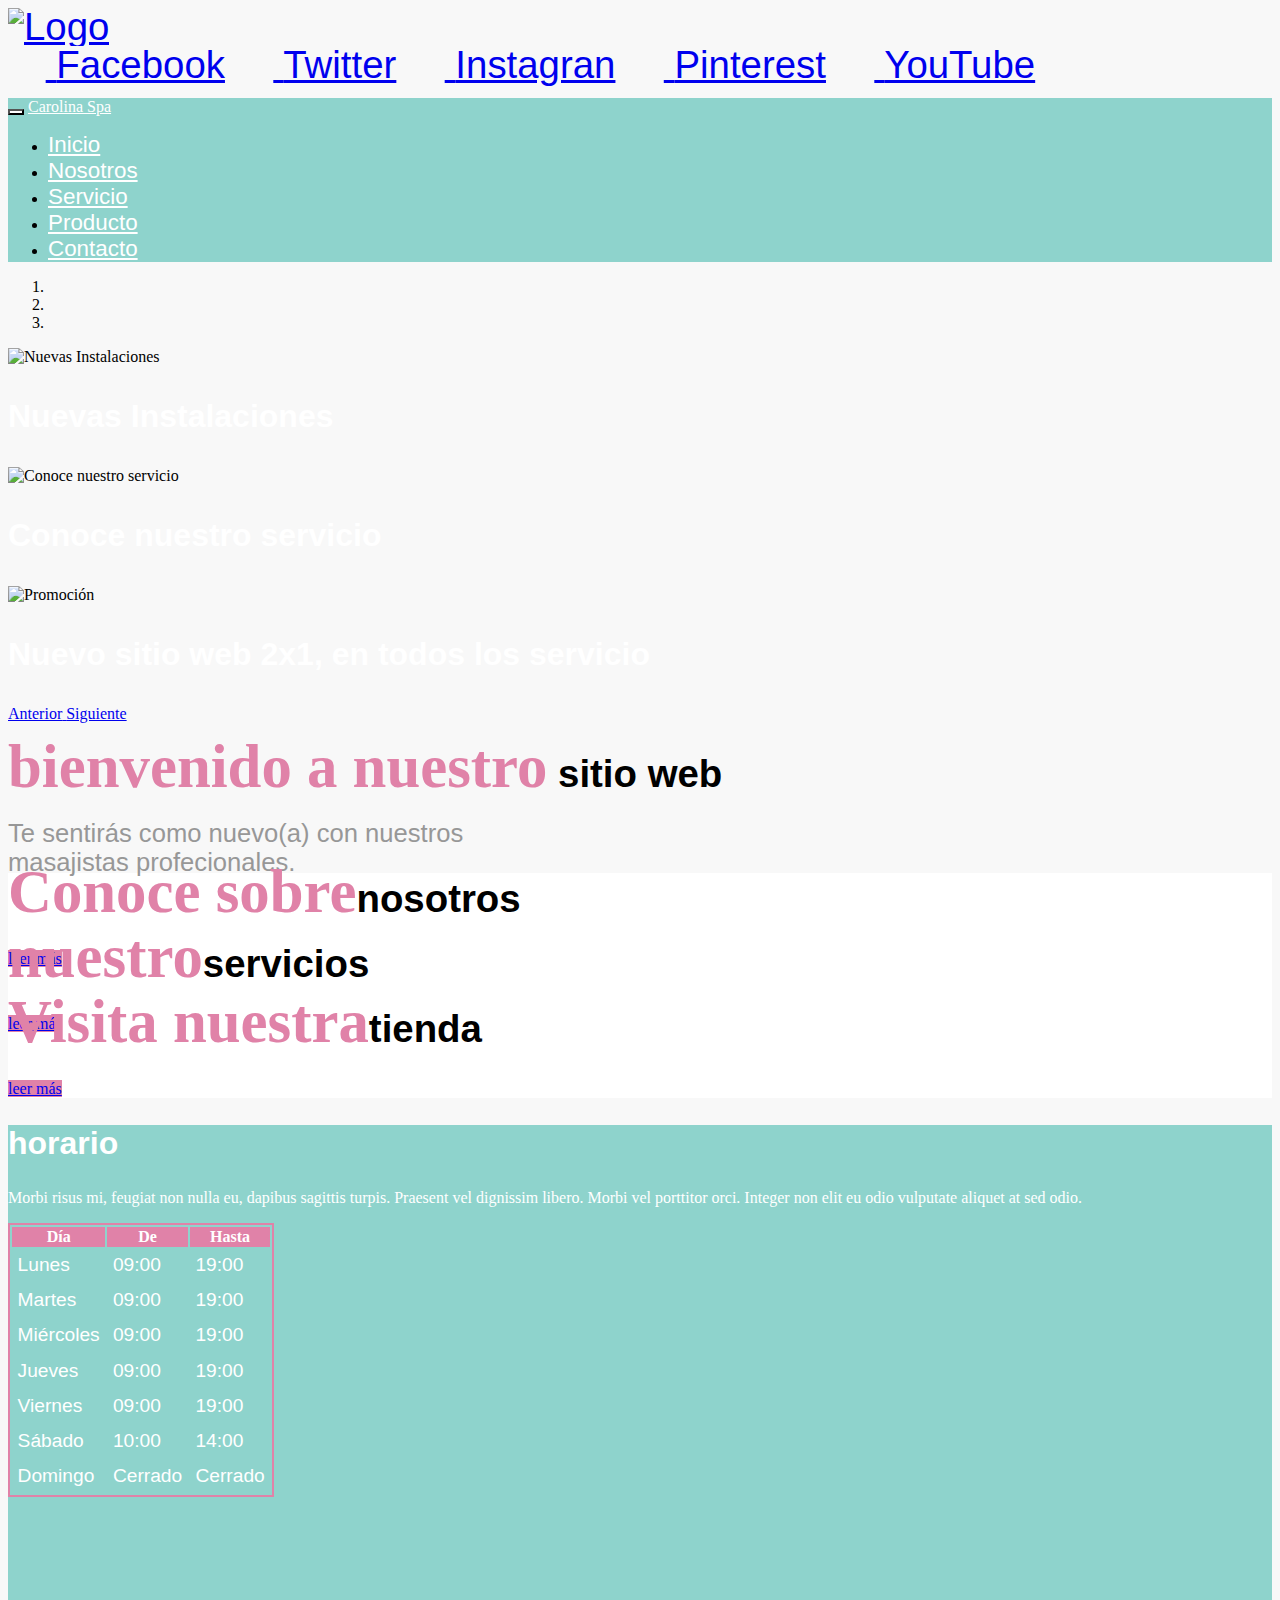
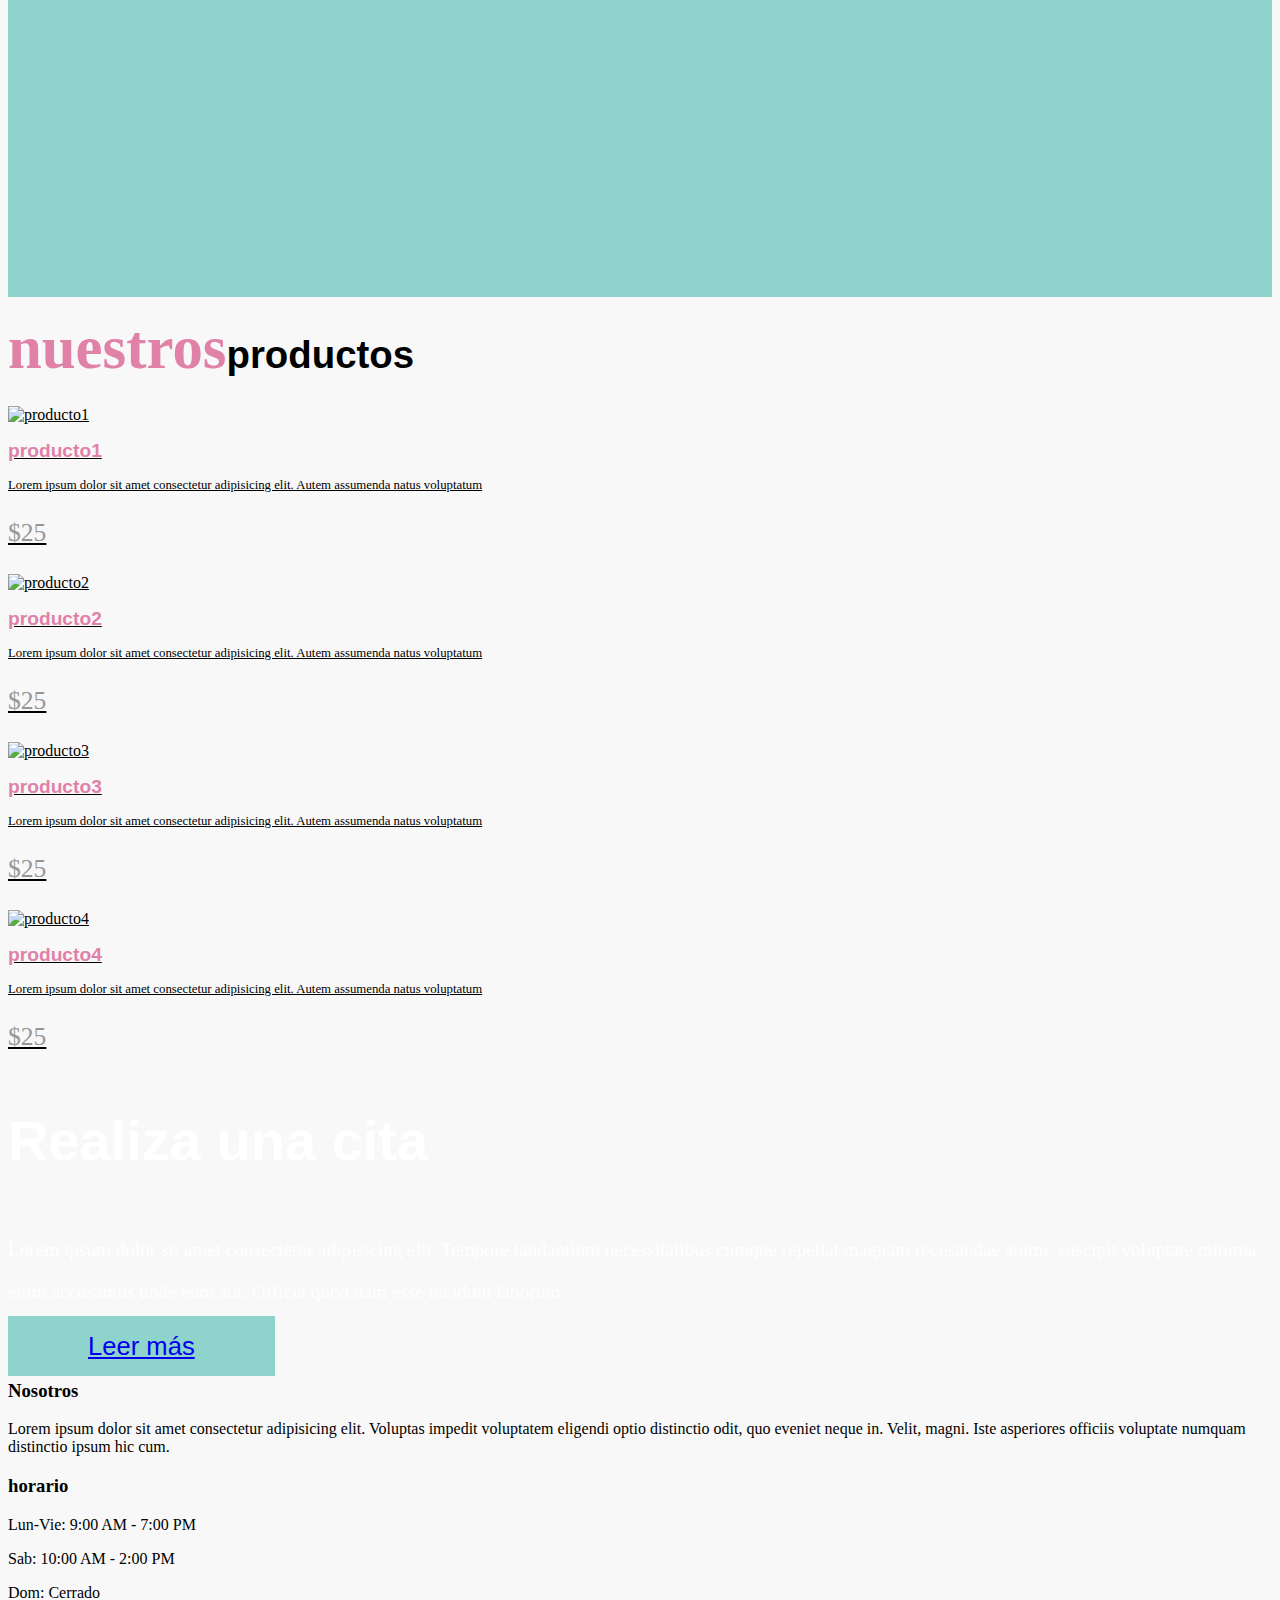
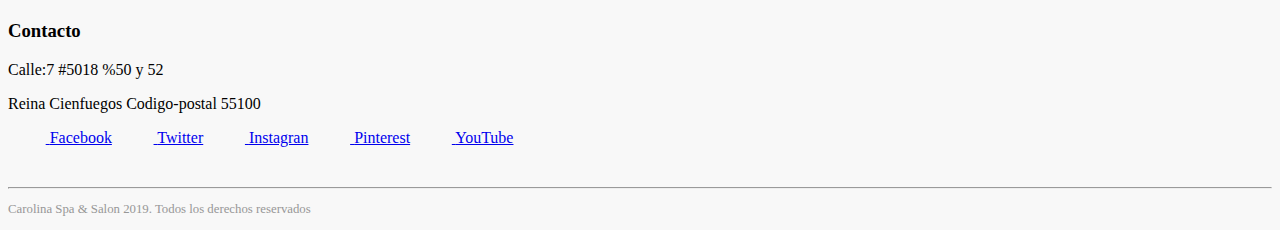
==== index.html @ 997894d5 "Terminada la pagina de Servicios y comienza la pagina de producto" ====
<!DOCTYPE html>
<html lang="en">
  <head>
    <meta charset="utf-8" />
    <meta http-equiv="X-UA-Compatible" content="IE=edge" />
    <meta
      name="viewport"
      content="width=device-width, initial-scale=1, shrink-to-fit=no"
    />
    <link rel="stylesheet" href="css/bootstrap.min.css" />
    <link rel="stylesheet" href="css/font-awesome.min.css" />
    <link rel="stylesheet" href="css/styles.css" />
    <!-- Fonts Las fuentes L -->
    <link rel="stylesheet" href="css/fonts.css" />
  </head>

  <body>
    <header class="encabezado container">
      <div class="row justify-content-md-between align-items-center">
        <div class="col-lg-4">
          <a href="index.html">
            <img
              src="img/logo.svg"
              alt="Logo"
              class="img-fluid mx-auto d-block py-4"
            />
          </a>
        </div>
        <div class="col-lg-4">
          <nav class="sociales text-center text-lg-right">
            <ul>
              <li>
                <a href="http://facebook.com">
                  <spam class="sr-only">Facebook</spam>
                </a>
              </li>
              <li>
                <a href="http://twitter.com">
                  <spam class="sr-only">Twitter</spam>
                </a>
              </li>
              <li>
                <a href="http://instagram.com">
                  <spam class="sr-only">Instagran</spam>
                </a>
              </li>
              <li>
                <a href="http://pinterest.com">
                  <spam class="sr-only">Pinterest</spam>
                </a>
              </li>
              <li>
                <a href="http://youtube.com">
                  <spam class="sr-only">YouTube</spam>
                </a>
              </li>
            </ul>
          </nav>
        </div>
      </div>
    </header>

    <!--Navegacion-->
    <div class="navegacion mt-3 py-1">
      <nav class="nav-principal navbar navbar-expand-md navbar-light bg-faded">
        <button
          class="navbar-toggler"
          type="button"
          data-toggle="collapse"
          data-target="#nav_principal"
          aria-label="Mostrar navegacion "
          aria-expanded="true"
        >
          <span class="navbar-toggler-icon"></span>
        </button>
        <a href="#" class="navbar-brand d-lg-none">Carolina Spa</a>
        <div class="container">
          <div class="collapse-navbar-collapse w-100" id="nav_principal">
            <ul class="nav nav-justified w-100 flex-column flex-sm-row">
              <li class="nav-item">
                <a href="index.html" class="nav-link">Inicio</a>
              </li>
              <li class="nav-item">
                <a href="nosotros.html" class="nav-link">Nosotros</a>
              </li>
              <li class="nav-item">
                <a href="servicios.html" class="nav-link">Servicio</a>
              </li>
              <li class="nav-item">
                <a href="#" class="nav-link">Producto</a>
              </li>
              <li class="nav-item">
                <a href="#" class="nav-link">Contacto</a>
              </li>
            </ul>
          </div>
          <!--.collapse-->
        </div>
        <!--.container-->
      </nav>
    </div>


    <!-- Slide principal -->
    <div class="container">
      <div id="slide-principal" class="slide carousel mt-4" data-ride="carousel">
        <ol class="carousel-indicators">
          <li data-target="#slide-principal" data-slide-to="0" class="active"></li>
          <li data-target="#slide-principal" data-slide-to="1"></li>
          <li data-target="#slide-principal" data-slide-to="2"></li>
        </ol>
        <div class="carousel-inner" role="listbox">
          <div class="carousel-item active">
            <img src="img/slide_01.jpg" alt="Nuevas Instalaciones" class="img-fluid">
            <div class="carousel-caption">
              <h3 class="text-uppercase">Nuevas Instalaciones</h3>
            </div>
          </div><!--.carousel-item-->
          <div class="carousel-item" >
              <img src="img/slide_02.jpg" alt="Conoce nuestro servicio" class="img-fluid">
              <div class="carousel-caption">
                <h3 class="text-uppercase">Conoce nuestro servicio</h3>
              </div>
            </div><!--.carousel-item-->
            <div class="carousel-item" >
                <img src="img/slide_03.jpg" alt="Promoción" class="img-fluid">
                <div class="carousel-caption">
                  <h3 class="text-uppercase">Nuevo sitio web 2x1, en todos los servicio</h3>
                </div>
              </div><!--.carousel-item-->
        </div><!--carousel_inner-->
        <a href="#slide-principal" class="carousel-control-prev" data-slide="prev">
          <span class="carousel-control-prev-icon" aria-hidden="true"> </span>
          <span class="sr-only">Anterior</span>
        </a>
        <a href="#slide-principal" class="carousel-control-next" data-slide="next">
          <span class="carousel-control-next-icon" aria-hidden="true"> </span>
          <span class="sr-only">Siguiente</span>
        </a>
      </div>
    </div>


    <!-- Nuevo sitio -->
    <section class="nuevo-sitio py-5">
      <h1 class="text-center text-uppercase mt-4 encabezado">
        <span class="text-lowercase d-block">bienvenido a nuestro</span> sitio web
      </h1>
      <p class="text-center mt-4">Te sentirás como nuevo(a) con nuestros <br>
      masajistas profecionales.</p>

    </section>

    <!-- Servicios -->
    <div class="container">
      <div class="row">
        <div class="col-md-4 text-center mb-4">
          <div class="imagen-servicio">
            <img src="img/servicio_01.jpg" alt="" class="img-fluid">
            <div class="row  no-gutters justify-content-center">
              <div class="col-md-10 pt-4 servicio-info">
                <h2 class="text-center text-uppercase encabezado">
                  <span class="text-lowercase d-block">Conoce sobre</span>nosotros
                </h2>
                <a href="#" class="btn btn-primary btn-block text-uppercase mt-4 py-3">leer más</a>
              </div>
            </div>
          </div>
        </div><!--col-md-4-->
        <div class="col-md-4 text-center mb-4">
          <div class="imagen-servicio">
            <img src="img/servicio_02.jpg" alt="" class="img-fluid">
            <div class="row  no-gutters justify-content-center">
              <div class="col-md-10 pt-4 servicio-info">
                <h2 class="text-center text-uppercase encabezado">
                  <span class="text-lowercase d-block">nuestro</span>servicios
                </h2>
                <a href="#" class="btn btn-primary btn-block text-uppercase mt-4 py-3">leer más</a>
              </div>
            </div>
          </div>
        </div><!--col-md-4-->
        <div class="col-md-4 text-center mb-4">
          <div class="imagen-servicio">
            <img src="img/servicio_03.jpg" alt="" class="img-fluid">
            <div class="row  no-gutters justify-content-center">
              <div class="col-md-10 pt-4 servicio-info">
                <h2 class="text-center text-uppercase encabezado">
                  <span class="text-lowercase d-block">Visita nuestra</span>tienda
                </h2>
                <a href="#" class="btn btn-primary btn-block text-uppercase mt-4 py-3">leer más</a>
              </div>
            </div>
          </div>
        </div><!--col-md-4-->
      </div><!--.row-->
    </div>

    <!-- Horario -->
    <div class="horario mt-5">
      <div class="container">
        <div class="row">
          <div class="col-md-6 p-4">
             <h2 class="text-center text-uppercase mt-5">
               horario
             </h2>
             <p class="text-center mt-3 lead">Morbi risus mi, feugiat non nulla eu, dapibus sagittis turpis. Praesent vel dignissim libero. Morbi vel porttitor orci. Integer non elit eu odio vulputate aliquet at sed odio.</p>

             <table class="table table-hover text-center mt-3">
                  <thead>
                      <tr>
                          <th class="text-center">Día</th>
                          <th class="text-center">De</th>
                          <th class="text-center">Hasta</th>
                      </tr>
                  </thead>
                  <tbody>
                      <tr>
                         <td>Lunes</td>
                          <td>09:00</td>
                          <td>19:00</td>
                      </tr>
                      <tr>
                          <td>Martes</td>
                          <td>09:00</td>
                          <td>19:00</td>
                      </tr>
                      <tr>
                          <td>Miércoles</td>
                          <td>09:00</td>
                          <td>19:00</td>
                      </tr>
                      <tr>
                          <td>Jueves</td>
                          <td>09:00</td>
                          <td>19:00</td>
                      </tr>
                      <tr>
                          <td>Viernes</td>
                          <td>09:00</td>
                          <td>19:00</td>
                      </tr>
                      <tr>
                          <td>Sábado</td>
                          <td>10:00</td>
                          <td>14:00</td>
                      </tr>
                      <tr>
                          <td>Domingo</td>
                          <td>Cerrado</td>
                          <td>Cerrado</td>
                      </tr>
                  </tbody>
             </table>
          </div>
          <div class="col-md-6 bg-horario">

          </div>
        </div>
      </div>
    </div>

    <!-- Productos -->

    <section class="producto-principal container py-5">
        <h2 class="encabezado text-center text-uppercase mt-4">
          <span class="text-lowercase d-block">nuestros</span>productos
        </h2>
        <div class="row py-5">
          <div class="col-md-3 mb-4">
            <div class="card">
              <a href="#">
                <img src="img/producto_mini_01.jpg" alt="producto1" class="card-img-top">
                <div class="card-body">
                  <h2 class="card-title text-center text-uppercase">
                    producto1
                  </h2>
                  <p class="card-text text-justify">Lorem ipsum dolor sit amet consectetur adipisicing elit. Autem assumenda natus voluptatum</p>
                  <p class="precio mb-0 text-center lead">$25</p>
                </div>
              </a>
            </div>
          </div><!--.col-md-3-->
          <div class="col-md-3 mb-4">
            <div class="card">
              <a href="#">
                <img src="img/producto_mini_02.jpg" alt="producto2" class="card-img-top">
                <div class="card-body">
                  <h2 class="card-title text-center text-uppercase">
                    producto2
                  </h2>
                  <p class="card-text text-justify">Lorem ipsum dolor sit amet consectetur adipisicing elit. Autem assumenda natus voluptatum</p>
                  <p class="precio mb-0 text-center lead">$25</p>
                </div>
              </a>
            </div>
          </div><!--.col-md-3-->
          <div class="col-md-3 mb-4">
            <div class="card">
              <a href="#">
                <img src="img/producto_mini_03.jpg" alt="producto3" class="card-img-top">
                <div class="card-body">
                  <h2 class="card-title text-center text-uppercase">
                    producto3
                  </h2>
                  <p class="card-text text-justify">Lorem ipsum dolor sit amet consectetur adipisicing elit. Autem assumenda natus voluptatum</p>
                  <p class="precio mb-0 text-center lead">$25</p>
                </div>
              </a>
            </div>
          </div><!--.col-md-3-->
          <div class="col-md-3 mb-4">
            <div class="card">
              <a href="#">
                <img src="img/producto_mini_04.jpg" alt="producto4" class="card-img-top">
                <div class="card-body">
                  <h2 class="card-title text-center text-uppercase">
                    producto4
                  </h2>
                  <p class="card-text text-justify">Lorem ipsum dolor sit amet consectetur adipisicing elit. Autem assumenda natus voluptatum</p>
                  <p class="precio mb-0 text-center lead">$25</p>
                </div>
              </a>
            </div>
          </div><!--.col-md-3-->
        </div><!--.row-->
    </section>

    <!--Cita-->

    <div class="citas container-fluid  py-5">
      <div class="row justify-content-center">
        <div class="col-md-8 text-center">
          <h3 class="text-uppercase">
            Realiza una cita
          </h3>
          <p class="mt-5">
            Lorem ipsum dolor sit amet consectetur adipisicing elit. Tempore laudantium necessitatibus cumque repellat magnam recusandae animi, suscipit voluptate minima enim accusamus unde eum aut. Officia quod nam esse incidunt laborum.
          </p>
          <a href="#" class="btn btn-primary mt-3 btn-lg text-uppercase">Leer más</a>
        </div>
      </div>
    </div>


    <!-- footer -->
    <footer class="footer-sitio pt-3 mt-5">
      <div class="container">
        <div class="row">
          <div class="col-md-4">
            <h3 class="text-center text-uppercase pb-4">Nosotros</h3>
            <p class="text-justify">Lorem ipsum dolor sit amet consectetur adipisicing elit. Voluptas impedit voluptatem eligendi optio distinctio odit, quo eveniet neque in. Velit, magni. Iste asperiores officiis voluptate numquam distinctio ipsum hic cum.</p>
          </div>
          <div class="col-md-4 text-center">
            <h3 class="text-uppercase  pb-4">
              horario
            </h3>
            <p>Lun-Vie: 9:00 AM - 7:00 PM</p>
            <p>Sab: 10:00 AM - 2:00 PM</p>
            <p>Dom: Cerrado</p>
          </div>
          <div class="col-md-4 text-center">
            <h3 class="text-uppercase  pb-4">
              Contacto
            </h3>
            <p>Calle:7 #5018 %50 y 52</p>
            <p>Reina Cienfuegos Codigo-postal 55100</p>
            <nav class="sociales text-center text-lg">
              <ul>
                <li>
                  <a href="http://facebook.com">
                    <spam class="sr-only">Facebook</spam>
                  </a>
                </li>
                <li>
                  <a href="http://twitter.com">
                    <spam class="sr-only">Twitter</spam>
                  </a>
                </li>
                <li>
                  <a href="http://instagram.com">
                    <spam class="sr-only">Instagran</spam>
                  </a>
                </li>
                <li>
                  <a href="http://pinterest.com">
                    <spam class="sr-only">Pinterest</spam>
                  </a>
                </li>
                <li>
                  <a href="http://youtube.com">
                    <spam class="sr-only">YouTube</spam>
                  </a>
                </li>
              </ul>
            </nav> 
          </div><!--.col-md-4-->
          <hr class="w-100">
          <p class="copyright text-center w-100">Carolina Spa & Salon 2019. Todos los derechos reservados</p>
        </div><!--.row-->
      </div><!--.container-->
    </footer>

    <script src="js/jquery.slim.js"></script>
    <script src="js/popper.js"></script>
    <script src="js/bootstrap.min.js"></script>
    <script src="js/scripts.js"></script>
  </body>
</html>
---- css/styles.css ----
/*** Add your styles here **/

/*Fuentes
font-family: 'Lato', sans-serif;
font-family: 'Italianno', cursive;
font-family: 'Raleway', sans-serif;
*/
body{
    background-color: #f8f8f8;
}

.encabezado{
    font-size: 2.4rem;
    font-family: 'Lato', sans-serif;
    line-height: 2.4rem;
}
.encabezado span{
    font-size: 3.8rem;
    font-family: 'Italianno', cursive;
    color: #e082a8;
}

/** Sociales **/
.sociales ul {
    list-style: none;
    margin:0;
    padding:0;
}
.sociales ul li {
    position: relative;
    display: inline-block;
}
.sociales ul li a::before {
    font-family: 'FontAwesome';
    display: inline-block;
    vertical-align: top;
    padding: 0.4rem;
    content: '\f08e';
    -webkit-font-smoothing: antialiased;
    font-size: 2rem;
    color: #e082a8;
}
.sociales ul li a[href*="facebook.com"]::before{
    content: '\f230';
}
.sociales ul li a[href*="twitter.com"]::before{
    content: '\f081';
}
.sociales ul li a[href*="instagram.com"]::before{
    content: '\f16d';
}
.sociales ul li a[href*="pinterest.com"]::before{
    content: '\f0d2';
}
.sociales ul li a[href*="youtube.com"]::before{
    content: '\f16a';
}

/* Navegacion */

.navegacion{
    background-color: #8ed3cc;
}

.navbar-light .navbar-toggler {
    background-color: #ffffff;

}
.navbar-light .navbar-brand,
.navbar-light .navbar-brand:hover{
    color: #ffffff;
}

.nav-principal{
    background-image: url(../img/border_horizontal.png),
    url(../img/border_horizontal.png);
    background-repeat: repeat-x;
    background-position: 0px top, 0px bottom;
}

.nav-link{
    color: #ffffff;
    font-size: 1.4rem;
    transition: background-color .5s ease-in-out;
    font-family: 'Raleway', sans-serif;
}

.nav-link:hover{
    background-color: #95f5dd;
    color: #000000;
}

/* Carousel */

.carousel-caption h3{
    font-family: 'Raleway', sans-serif;
    font-size: 2rem;
    font-weight: 900;
    color: #ffffff;
}

/* Nuevo sitio */

.nuevo-sitio p{
    font-family: 'Lato', sans-serif;
    color: #979797;
    font-size: 1.6rem;
}

/* Servicios */

.imagen-servicio img{
    border: 6px solid #ffffff;
    -webkit-transition: transform .3s ease;
    -ms-transition: transform .3s ease;
    transition: transform .3s ease;
}
.imagen-servicio img:hover{
    -webkit-transform: scale(1.2) rotate(10deg);
    -ms-transform: scale(1.2) rotate(10deg);
    transform: scale(1.2) rotate(10deg);
}
.servicio-info{
    background-color: #ffffff;
    margin-top: -5rem;
}

.servicio-info .btn-primary{
    border-radius: 0;
    background-color: #e082a8;
    border: none;
}

/* horario */

.horario{
    background-color: #8ed3cc;
    color:#ffffff;
}
.horario h2{
    font-size:2rem;
    font-family: 'Lato', sans-serif;
}
.horario .table{
    border: 2px solid #e082a8;
}
.horario .table thead{
    background-color:  #e082a8;
}

.horario .table td, 
.horario .table thead th {
    border:none;
}

.horario .table tbody tr td{
    padding:  .35rem;
    font-family: 'Lato', sans-serif;
    font-size: 1.2rem;
}

.bg-horario{
    background-image: url(../img/bg_horarios.jpg);
    background-repeat: no-repeat;
    background-position:  center center;
    background-size: cover;
    min-height: 400px;
}

/* Productos */

.producto-principal .card{
    border:none;
}

.producto-principal .card a{
    color:#000000;
} 
.producto-principal .card a:hover{
    text-decoration: none;
}

.producto-principal .card h2{
    color: #e082a8;
    font-size: 1.2rem;
    font-family: 'Lato', sans-serif;
}

.producto-principal .card p{
    font-size: .8rem;
}

.producto-principal .card .precio{
    font-size: 1.6rem;
    color: #979797;
}

/* Citas */

.citas{
    background-image: url(../img/bg_citas.jpg);
    background-repeat: no-repeat;
    background-position: center center;
    background-attachment: fixed;
    color: #ffffff;
}
@media (min-width: 992px){
    .citas{
        background-size: cover;
    }
}

.citas h3{
    font-size: 3.5rem;
    font-family: 'Lato', sans-serif;
}
.citas p{
    font-size: 1.2rem; 
    line-height: 2.6rem;
}
.citas .btn-primary{
    background-color: #8ed3cc;
    border: 0;
    padding: 1rem 5rem;
    border-radius: 0;
    font-size: 1.6rem;
    font-family: 'Lato', sans-serif;
}
/* footer */
.copyright{
    color: #979797;
    font-size: .8rem;
}

/* Hero */
.hero{
    position: relative;
}
.hero h2{
    position: absolute;
    bottom: 2rem;
    right: 0;
    background-color: #8ed3cc;
    font-family: 'Raleway', sans-serif;
    font-weight: 900;
    color:#ffffff;
    font-size: 2.8rem;
}

.contenido-principal p{
    font-size: 1.2rem;
    line-height: 2.2rem;
    font-family: 'Lato', sans-serif;
}

/* sidebar */

aside{
    background-color: #8ed3cc;
    color:#ffffff;
}

/* servicios */
#servicios .card-header{
    background-color: #e082a8;
    padding: 0 1.25rem;
}
#servicios .card-header .btn-link{
    color: #ffffff;
    font-family: 'Lato', sans-serif;
    font-size: 1.6rem;
}

#servicios .card-body{
    font-size: 1.3rem;
}

/* cupon */

.cupon{
    border: 3px dashed #ffffff;
    font-family: 'Lato', sans-serif;
}
.cupon .display-4{
    font-size: 2rem;
}

.cupon p{
    font-size: 1.2rem;
}
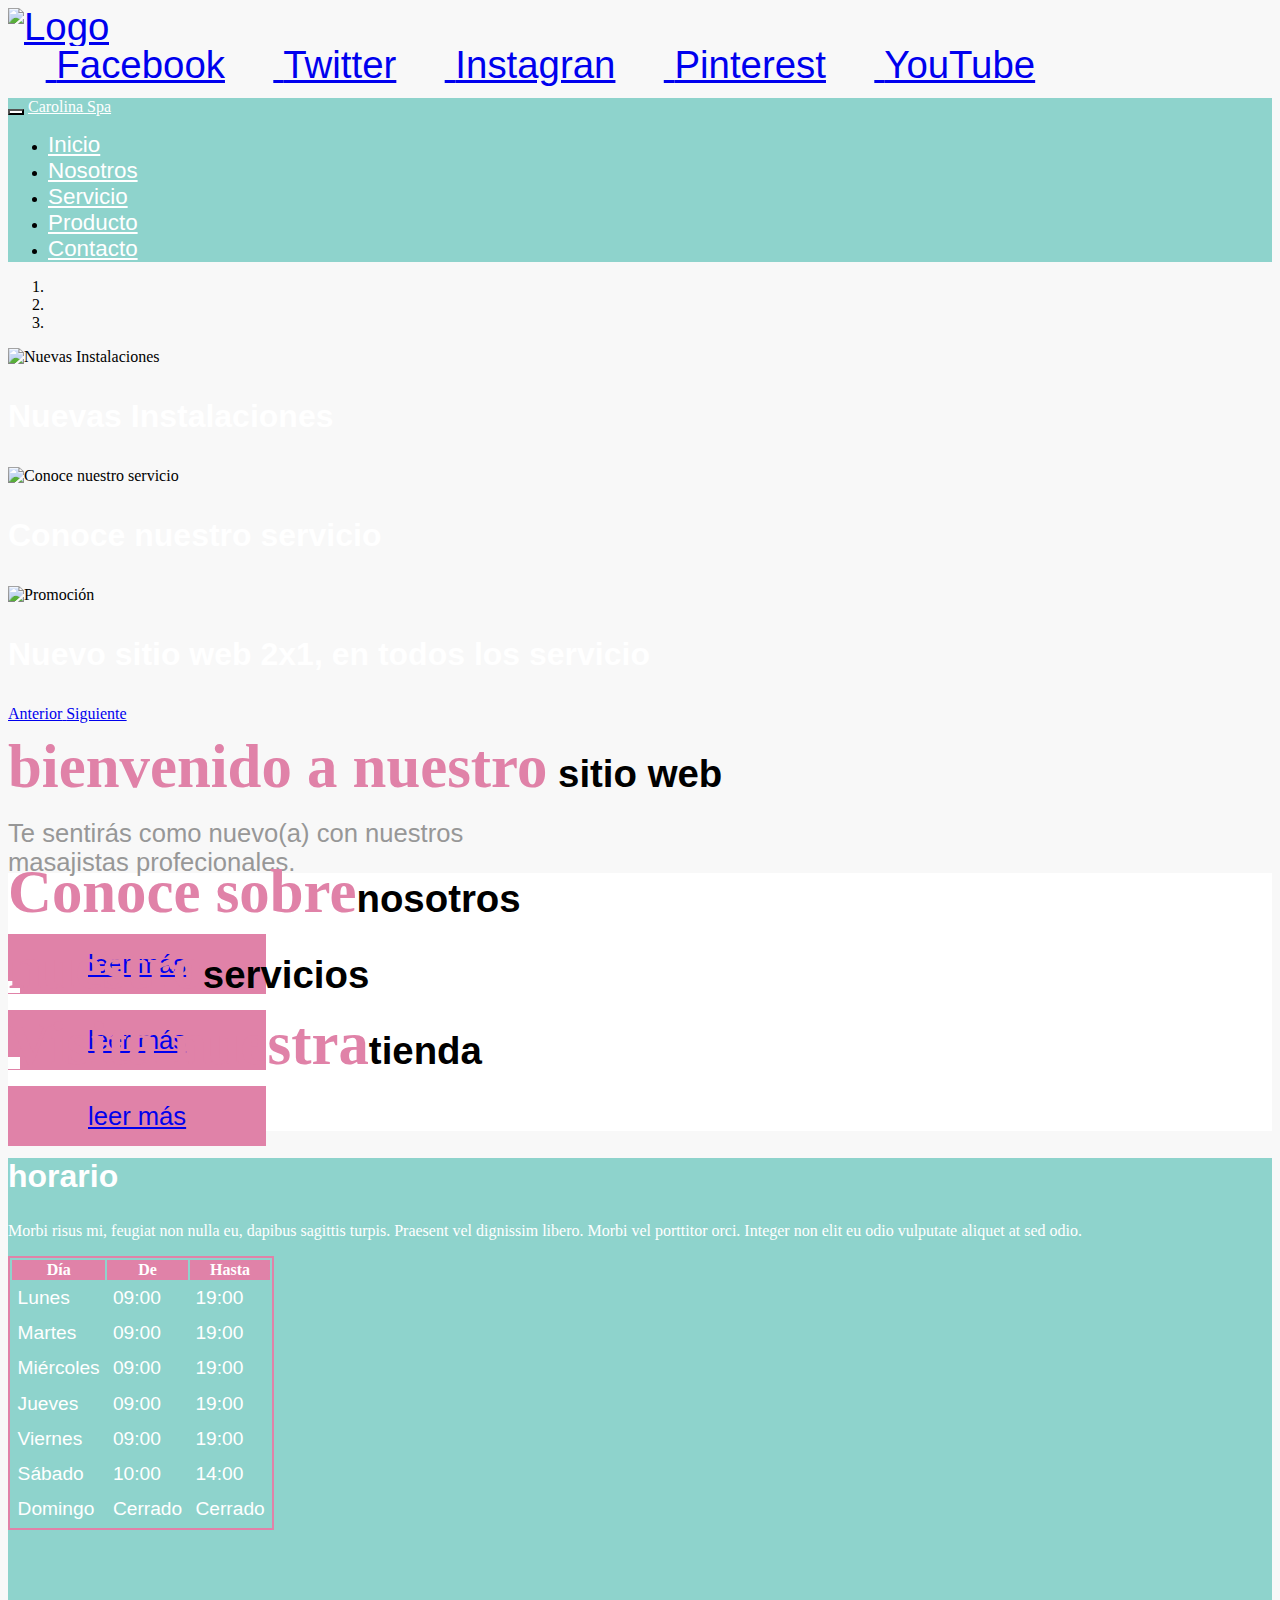
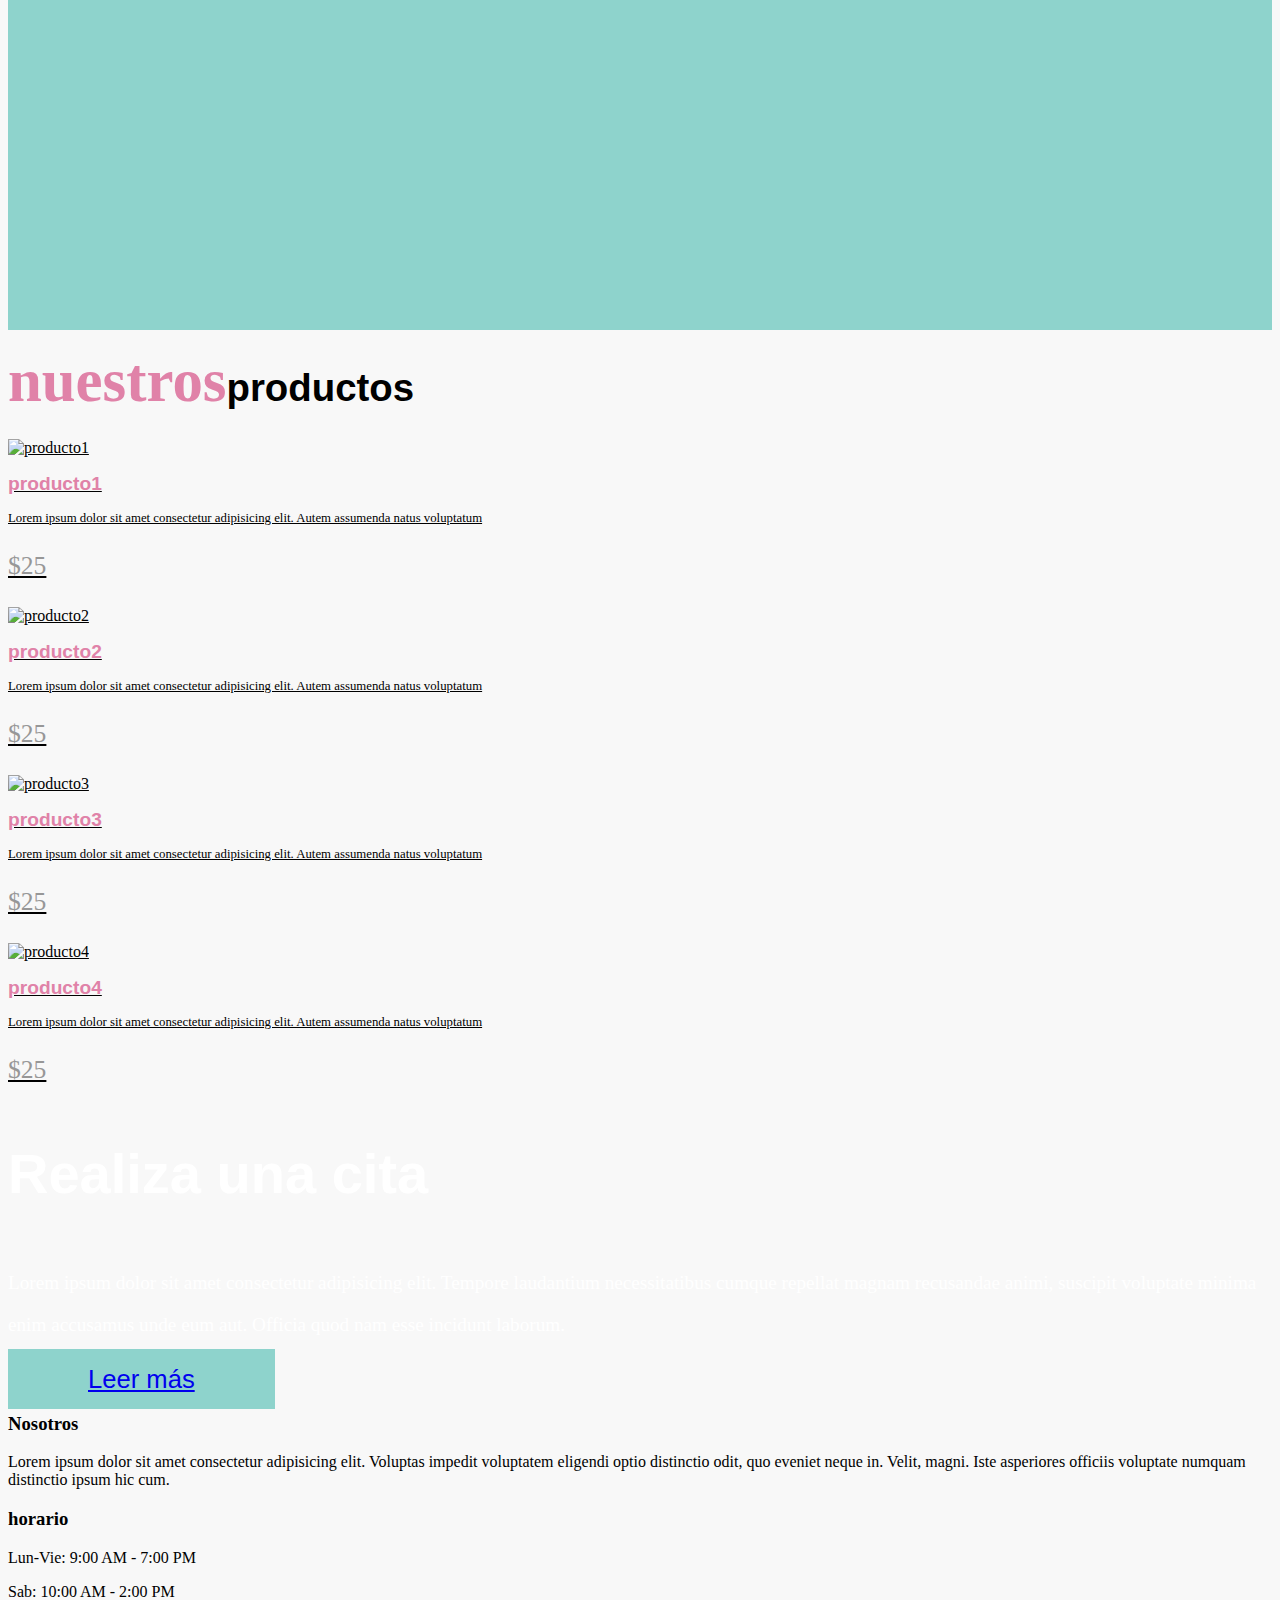
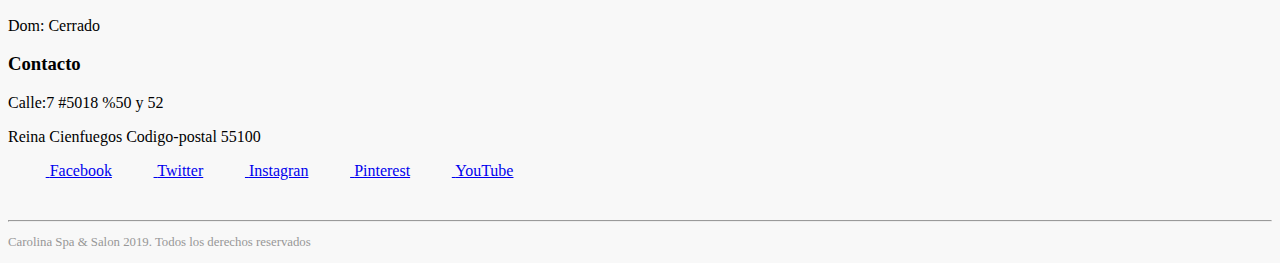
==== commit 32e12981: "terminada la pagina de contacto" ====
--- a/index.html
+++ b/index.html
@@ -87,10 +87,10 @@
                 <a href="servicios.html" class="nav-link">Servicio</a>
               </li>
               <li class="nav-item">
-                <a href="#" class="nav-link">Producto</a>
+                <a href="productos.html" class="nav-link">Producto</a>
               </li>
               <li class="nav-item">
-                <a href="#" class="nav-link">Contacto</a>
+                <a href="contacto.html" class="nav-link">Contacto</a>
               </li>
             </ul>
           </div>
--- a/css/styles.css
+++ b/css/styles.css
@@ -287,4 +287,44 @@
 
 .cupon p{
     font-size: 1.2rem;
+}
+
+/* productos */
+
+@media (min-width: 576px){
+    .card-columns {
+        -webkit-column-count: 2;
+        -moz-column-count: 2;
+        column-count: 2;
+        -webkit-column-gap: 1.25rem;
+        -moz-column-gap: 1.25rem;
+        column-gap: 1.25rem;
+    }
+}
+@media (min-width: 992px){
+    .card-columns {
+        -webkit-column-count: 4;
+        -moz-column-count: 4;
+        column-count: 4;
+    }
+}
+
+
+ .btn-primary{
+    background-color: #8ed3cc;
+    border: 0;
+    padding: 1rem 5rem;
+    border-radius: 0;
+    font-size: 1.6rem;
+    font-family: 'Lato', sans-serif;
+}
+
+.btn-primary:hover{
+    background-color: #9bc4c0;
+}
+
+/* Formulario de contacto */
+.formulario-contacto{
+    border: 2px solid #929292;
+    background-color: #ffffff;
 }